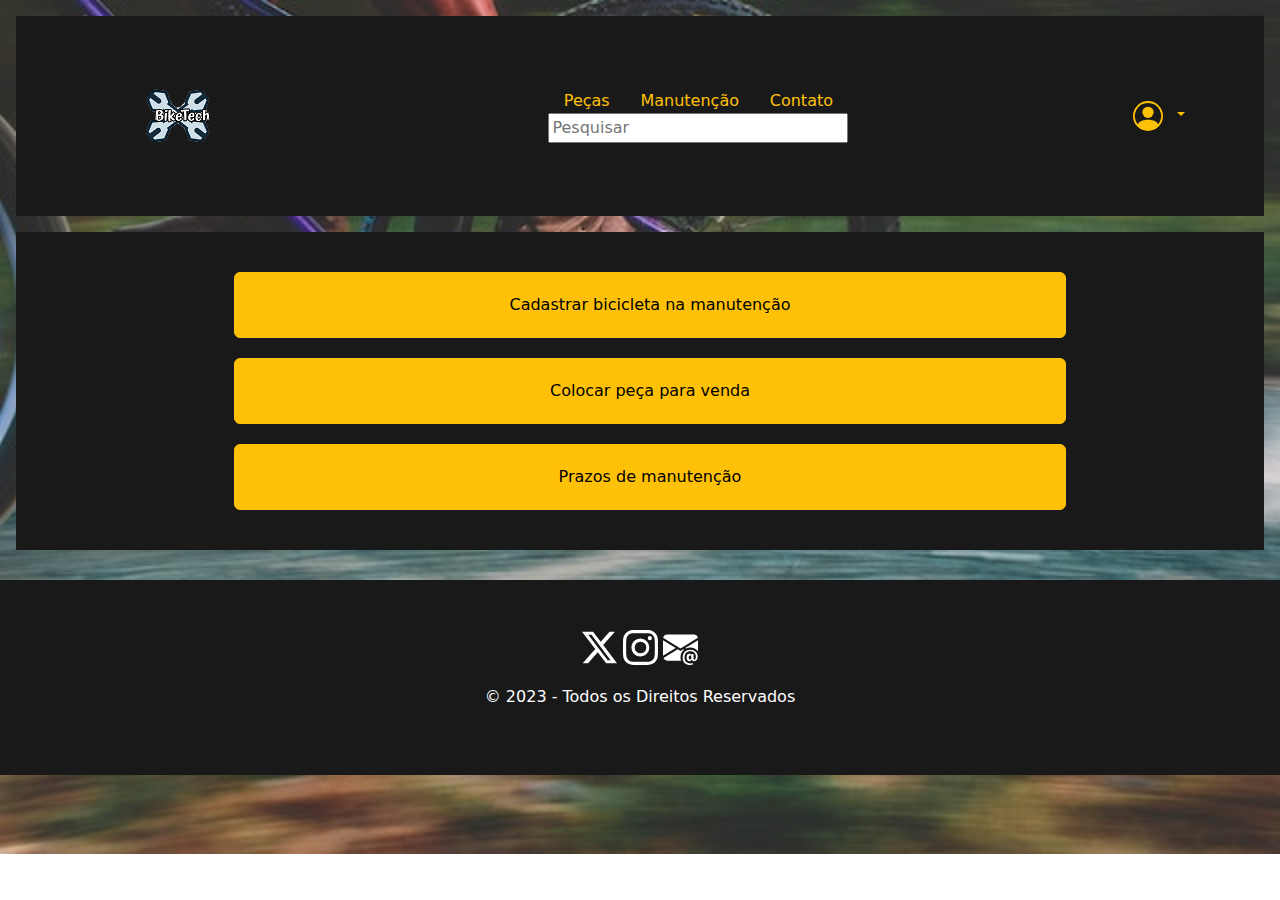
==== pg/funcionario.html @ 238eee3e "Add files via upload" ====
<!DOCTYPE html>
<html lang="pt-br">
<head>
    <meta charset="UTF-8">
    <meta name="viewport" content="width=device-width, initial-scale=1.0">
    <title>Funcionário</title>
    <link rel="stylesheet" href="https://cdn.jsdelivr.net/npm/bootstrap@5.2.0-beta1/dist/css/bootstrap.min.css">
    <link rel="stylesheet" href="funcionario.css">


</head>
<body>
    
    <!-- Navbar -->
    <header>
        <nav class="bg m-3">
          <div class="container">
            <div class="navElementos">
              <a href="#"><img src="../img/logo_bicicletaria.png" alt="logo"></a>
              <div class="navConteudo">
                <div class="paiOptionNav">
                  <a href="#" class="optionNavbar">Peças</a>
                  <a href="pg/manutencao.php" class="optionNavbar">Manutenção</a>
                  <a href="#" class="optionNavbar">Contato</a>
                </div>
                <form class="" role="search">
                  <input class="pesquisar" type="search" placeholder="Pesquisar"  aria-label="Search">
                </form>
              </div>
              
    
            <div class="dropdown">
              <button class="btn dropdown-toggle" type="button" data-bs-toggle="dropdown" aria-expanded="false" style="color: #ffc107;">
                <svg xmlns="http://www.w3.org/2000/svg" width="40" height="30" style="color: #ffc107;" fill="currentColor" class="bi bi-person-circle" viewBox="0 0 16 16">
                  <path d="M11 6a3 3 0 1 1-6 0 3 3 0 0 1 6 0z"/>
                  <path fill-rule="evenodd" d="M0 8a8 8 0 1 1 16 0A8 8 0 0 1 0 8zm8-7a7 7 0 0 0-5.468 11.37C3.242 11.226 4.805 10 8 10s4.757 1.225 5.468 2.37A7 7 0 0 0 8 1z"/>
                </svg>
              </button>
              <ul class="dropdown-menu">
                <li><a class="dropdown-item" href="pg/cadastro.html">Cadastro</a></li>
                <li><a class="dropdown-item" href="pg/loginSite.html">Login</a></li>
              </ul>
            </div>
            </div>
    
            <div class="menuIcon">
              <button data-bs-toggle="collapse" data-bs-target=".mobileNavElement"><img src="../img/menuNavbarIcon.png" alt="ícone de menu" class="img-fluid" width="50" height="50"></button>
            </div>
    
    
            <div  class="mobileNavElement collapse">
              <div class="conteudo navConteudo">
                <div class="paiOptionNav">
                  <a href="#" class="optionNavbar">Peças</a>
                  <a href="manutencao.php" class="optionNavbar">Manutenção</a>
                  <a href="#" class="optionNavbar">Contato</a>
                </div>
                <div class="conteudo">
                  <form class="" role="search">
                    <input class="pesquisar" type="search" placeholder="Pesquisar"  aria-label="Search">
                  </form>
                </div>
              </div>
              
              <div class="conteudo">
            <div class="dropdown">
              <button class="btn dropdown-toggle" type="button" data-bs-toggle="dropdown" aria-expanded="false" style="color: #ffc107;">
                <svg xmlns="http://www.w3.org/2000/svg" width="40" height="30" style="color: #ffc107;" fill="currentColor" class="bi bi-person-circle" viewBox="0 0 16 16">
                  <path d="M11 6a3 3 0 1 1-6 0 3 3 0 0 1 6 0z"/>
                  <path fill-rule="evenodd" d="M0 8a8 8 0 1 1 16 0A8 8 0 0 1 0 8zm8-7a7 7 0 0 0-5.468 11.37C3.242 11.226 4.805 10 8 10s4.757 1.225 5.468 2.37A7 7 0 0 0 8 1z"/>
                </svg>
              </button>
              <ul class="dropdown-menu">
                <li><a class="dropdown-item" href="cadastro.html">Cadastro</a></li>
                <li><a class="dropdown-item" href="loginSite.html">Login</a></li>
              </ul>
            </div>
            </div>
          </div>
          </div>
        </nav>
        </header>

        <div class="bg m-3">
          <div class="groupButtons">
            <a class="subGroupBtn" href="manutencao.php"><button class="groupBtn btn btn-warning">Cadastrar bicicleta na manutenção</button></a>
            <a class="subGroupBtn" href="#"><button class="groupBtn btn btn-warning">Colocar peça para venda</button></a>
            <a class="subGroupBtn" href="#"><button class="groupBtn btn btn-warning">Prazos de manutenção</button>
          </div>
        </div>


        <!-- Footer -->
        <div class="container-fluid bgContainers">
            <!--icons das redes sociais-->
            <div class="row">
            <div class="col-12 icons">
              <a href="#">
              <svg xmlns="http://www.w3.org/2000/svg" width="35" height="35" fill="currentColor" class="bi bi-twitter-x" viewBox="0 0 16 16">
                <path d="M12.6.75h2.454l-5.36 6.142L16 15.25h-4.937l-3.867-5.07-4.425 5.07H.316l5.733-6.57L0 .75h5.063l3.495 4.633L12.601.75Zm-.86 13.028h1.36L4.323 2.145H2.865l8.875 11.633Z"/>
              </svg>
            </a>
            <a href="#">
              <svg xmlns="http://www.w3.org/2000/svg" width="35" height="35" fill="currentColor" class="bi bi-instagram" viewBox="0 0 16 16">
                <path d="M8 0C5.829 0 5.556.01 4.703.048 3.85.088 3.269.222 2.76.42a3.917 3.917 0 0 0-1.417.923A3.927 3.927 0 0 0 .42 2.76C.222 3.268.087 3.85.048 4.7.01 5.555 0 5.827 0 8.001c0 2.172.01 2.444.048 3.297.04.852.174 1.433.372 1.942.205.526.478.972.923 1.417.444.445.89.719 1.416.923.51.198 1.09.333 1.942.372C5.555 15.99 5.827 16 8 16s2.444-.01 3.298-.048c.851-.04 1.434-.174 1.943-.372a3.916 3.916 0 0 0 1.416-.923c.445-.445.718-.891.923-1.417.197-.509.332-1.09.372-1.942C15.99 10.445 16 10.173 16 8s-.01-2.445-.048-3.299c-.04-.851-.175-1.433-.372-1.941a3.926 3.926 0 0 0-.923-1.417A3.911 3.911 0 0 0 13.24.42c-.51-.198-1.092-.333-1.943-.372C10.443.01 10.172 0 7.998 0h.003zm-.717 1.442h.718c2.136 0 2.389.007 3.232.046.78.035 1.204.166 1.486.275.373.145.64.319.92.599.28.28.453.546.598.92.11.281.24.705.275 1.485.039.843.047 1.096.047 3.231s-.008 2.389-.047 3.232c-.035.78-.166 1.203-.275 1.485a2.47 2.47 0 0 1-.599.919c-.28.28-.546.453-.92.598-.28.11-.704.24-1.485.276-.843.038-1.096.047-3.232.047s-2.39-.009-3.233-.047c-.78-.036-1.203-.166-1.485-.276a2.478 2.478 0 0 1-.92-.598 2.48 2.48 0 0 1-.6-.92c-.109-.281-.24-.705-.275-1.485-.038-.843-.046-1.096-.046-3.233 0-2.136.008-2.388.046-3.231.036-.78.166-1.204.276-1.486.145-.373.319-.64.599-.92.28-.28.546-.453.92-.598.282-.11.705-.24 1.485-.276.738-.034 1.024-.044 2.515-.045v.002zm4.988 1.328a.96.96 0 1 0 0 1.92.96.96 0 0 0 0-1.92zm-4.27 1.122a4.109 4.109 0 1 0 0 8.217 4.109 4.109 0 0 0 0-8.217zm0 1.441a2.667 2.667 0 1 1 0 5.334 2.667 2.667 0 0 1 0-5.334z"/>
              </svg>
            </a>
              <a href="#">
              <svg xmlns="http://www.w3.org/2000/svg" width="35" height="35" fill="currentColor" class="bi bi-envelope-at-fill" viewBox="0 0 16 16">
                <path d="M2 2A2 2 0 0 0 .05 3.555L8 8.414l7.95-4.859A2 2 0 0 0 14 2H2Zm-2 9.8V4.698l5.803 3.546L0 11.801Zm6.761-2.97-6.57 4.026A2 2 0 0 0 2 14h6.256A4.493 4.493 0 0 1 8 12.5a4.49 4.49 0 0 1 1.606-3.446l-.367-.225L8 9.586l-1.239-.757ZM16 9.671V4.697l-5.803 3.546.338.208A4.482 4.482 0 0 1 12.5 8c1.414 0 2.675.652 3.5 1.671Z"/>
                <path d="M15.834 12.244c0 1.168-.577 2.025-1.587 2.025-.503 0-1.002-.228-1.12-.648h-.043c-.118.416-.543.643-1.015.643-.77 0-1.259-.542-1.259-1.434v-.529c0-.844.481-1.4 1.26-1.4.585 0 .87.333.953.63h.03v-.568h.905v2.19c0 .272.18.42.411.42.315 0 .639-.415.639-1.39v-.118c0-1.277-.95-2.326-2.484-2.326h-.04c-1.582 0-2.64 1.067-2.64 2.724v.157c0 1.867 1.237 2.654 2.57 2.654h.045c.507 0 .935-.07 1.18-.18v.731c-.219.1-.643.175-1.237.175h-.044C10.438 16 9 14.82 9 12.646v-.214C9 10.36 10.421 9 12.485 9h.035c2.12 0 3.314 1.43 3.314 3.034v.21Zm-4.04.21v.227c0 .586.227.8.581.8.31 0 .564-.17.564-.743v-.367c0-.516-.275-.708-.572-.708-.346 0-.573.245-.573.791Z"/>
              </svg>
              </a>
            </div>
            <div class="col-12">
              <p class="text-center">&copy; 2023 - Todos os Direitos Reservados</p>
          </div>
        </div>
        </div>

    <script src="https://cdn.jsdelivr.net/npm/bootstrap@5.2.0-beta1/dist/js/bootstrap.bundle.min.js"></script>
</body>
</html>
---- pg/funcionario.css ----
body {
    background-image: url(../img/siteFundo.jpg);
    background-repeat: no-repeat;
    background-size: cover;
}

.bg{
    background-color: rgb(26, 25, 25);
    color: #ffffff;
}

a {
    text-decoration: none;
    color: white;
}

.navConteudo{
    flex-direction: column;
    justify-content: center;
    display: flex;
}

.paiOptionNav {
    display: flex;
    justify-content: space-around;
}

.pesquisar {
    width: 300px;
}
.navText{
    flex-direction: row;
    display: flex;
}

.optionNavbar {
    color: #ffc107;
}

.navElementos {
    align-items: center;
    justify-content: space-between;
    flex-direction: row;
    display: flex;
}

.icons {
    text-align: center;
    margin-bottom: 20px;
}

.mobileNavElement {
    display: none;
}

.menuIcon {
    display: none;
}

.bgContainers{
    background-color: rgb(26, 25, 25);
    color: #ffffff;
    margin-top: 30px;
    padding: 50px;
}

@media screen and (max-width: 730px) {
    .navElementos{
        display: none;
    }

    button {
        background-color: transparent;
        border: none;
        cursor: pointer;

    }
    .menuIcon {
        display: block;
    }

    .mobileNavElement{
        display: flex;
        flex-direction: column;
        text-align: left;
    }

    .paiOptionNav {
        display: flex;
        flex-direction: column;
        padding-bottom: 10px;
    }

    .conteudo {
        padding-bottom: 10px;
    }

    .pesquisar {
        width: 150px;
    }
}

.groupButtons {
    display: flex;
    flex-direction: column;
    align-items: center;
    padding: 30px;
}

.groupBtn {
    width: 100%;
    padding: 20px;
    margin: 10px;
}

.subGroupBtn {
    width: 70%;
}
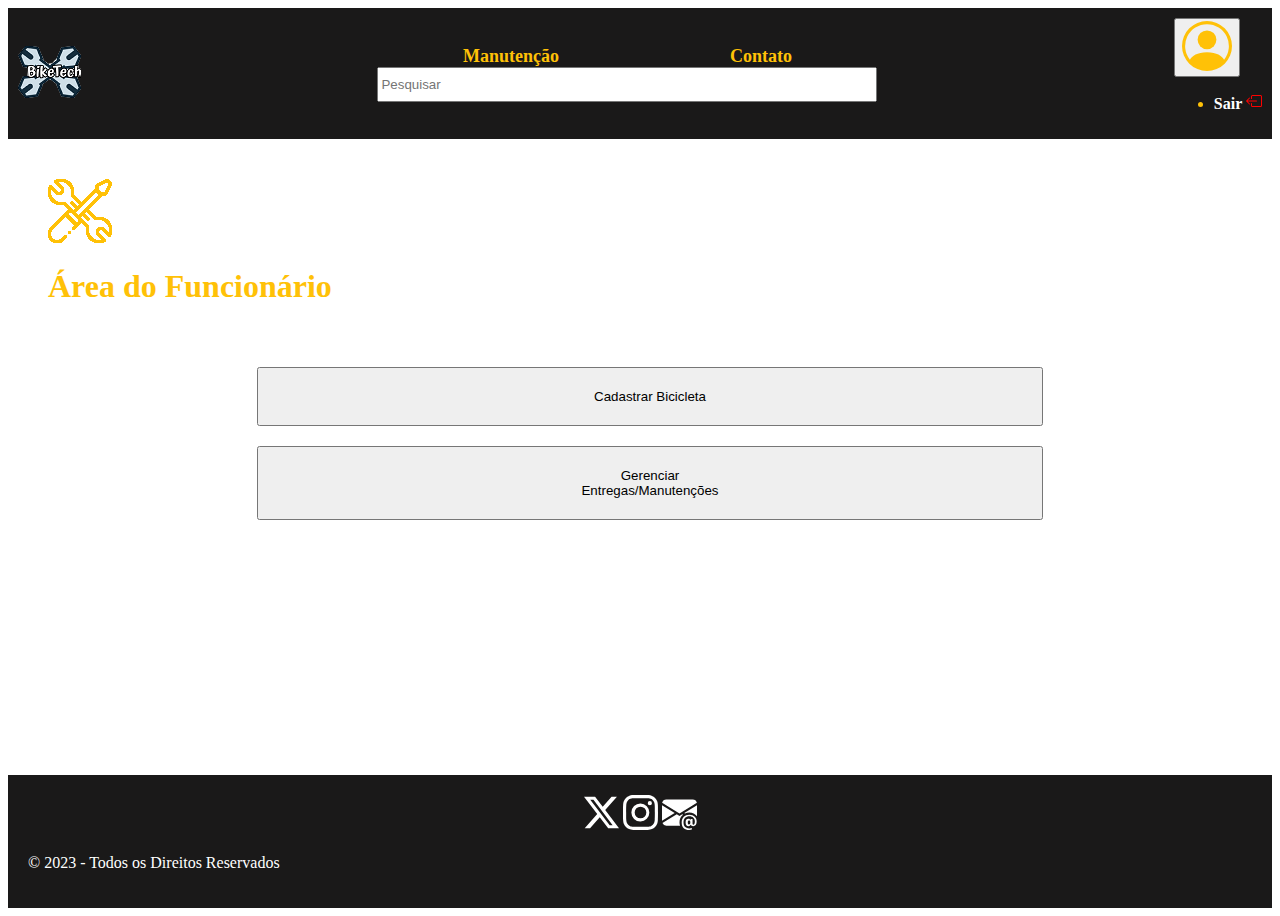
==== commit 02ab3f3a: "Add files via upload" ====
--- a/pg/funcionario.html
+++ b/pg/funcionario.html
@@ -1,123 +1,170 @@
 <!DOCTYPE html>
 <html lang="pt-br">
+
 <head>
-    <meta charset="UTF-8">
-    <meta name="viewport" content="width=device-width, initial-scale=1.0">
-    <title>Funcionário</title>
-    <link rel="stylesheet" href="https://cdn.jsdelivr.net/npm/bootstrap@5.2.0-beta1/dist/css/bootstrap.min.css">
-    <link rel="stylesheet" href="funcionario.css">
+  <meta charset="utf-8"/>
+  <meta name="viewport" content="width=device-width, initial-scale=1.0" />
+  <title>Funcionário</title>
+</head>
+<link href="https://cdn.jsdelivr.net/npm/bootstrap@5.3.2/dist/css/bootstrap.min.css" rel="stylesheet"
+  integrity="sha384-T3c6CoIi6uLrA9TneNEoa7RxnatzjcDSCmG1MXxSR1GAsXEV/Dwwykc2MPK8M2HN" crossorigin="anonymous" />
+<link rel="stylesheet" href="../css/funcionario.css" />
+
+<body class="containerBody">
 
 
-</head>
-<body>
-    
-    <!-- Navbar -->
-    <header>
-        <nav class="bg m-3">
-          <div class="container">
-            <div class="navElementos">
-              <a href="#"><img src="../img/logo_bicicletaria.png" alt="logo"></a>
-              <div class="navConteudo">
-                <div class="paiOptionNav">
-                  <a href="#" class="optionNavbar">Peças</a>
-                  <a href="pg/manutencao.php" class="optionNavbar">Manutenção</a>
-                  <a href="#" class="optionNavbar">Contato</a>
-                </div>
-                <form class="" role="search">
-                  <input class="pesquisar" type="search" placeholder="Pesquisar"  aria-label="Search">
-                </form>
-              </div>
-              
-    
+
+  <!-- Navbar -->
+  <header>
+    <nav class="bg bgNavbar">
+      <div class="container">
+        <div class="navElementos">
+          <a href="#"><img class="navImage" src="../img/logo_bicicletaria.png" alt="logo" width="100%" height="100%" /></a>
+          <div class="navConteudo">
+            <div class="paiOptionNav">
+              <a href="manutencao.php" class="optionNavbar">Manutenção</a>
+              <a href="contato.php" class="optionNavbar">Contato</a>
+            </div>
+            <form class="" role="search">
+              <input class="pesquisar" type="search" placeholder="Pesquisar" aria-label="Search" />
+            </form>
+          </div>
+
+          <div class="dropdown">
+            <button class="btn dropdown-toggle perfil" type="button" data-bs-toggle="dropdown" aria-expanded="false"
+            >
+              <svg xmlns="http://www.w3.org/2000/svg" width="50" height="50"  fill="currentColor"
+                class="bi bi-person-circle perfil" viewBox="0 0 16 16">
+                <path d="M11 6a3 3 0 1 1-6 0 3 3 0 0 1 6 0z" />
+                <path fill-rule="evenodd"
+                  d="M0 8a8 8 0 1 1 16 0A8 8 0 0 1 0 8zm8-7a7 7 0 0 0-5.468 11.37C3.242 11.226 4.805 10 8 10s4.757 1.225 5.468 2.37A7 7 0 0 0 8 1z" />
+              </svg>
+            </button>
+            <ul class="dropdown-menu">
+              <li>
+                <a class="dropdown-item" href="deslog.php">Sair
+                  <svg xmlns="http://www.w3.org/2000/svg" width="16" height="16" fill="currentColor"
+                    class="bi bi-box-arrow-left" viewBox="0 0 16 16" style="color: red">
+                    <path fill-rule="evenodd"
+                      d="M6 12.5a.5.5 0 0 0 .5.5h8a.5.5 0 0 0 .5-.5v-9a.5.5 0 0 0-.5-.5h-8a.5.5 0 0 0-.5.5v2a.5.5 0 0 1-1 0v-2A1.5 1.5 0 0 1 6.5 2h8A1.5 1.5 0 0 1 16 3.5v9a1.5 1.5 0 0 1-1.5 1.5h-8A1.5 1.5 0 0 1 5 12.5v-2a.5.5 0 0 1 1 0v2z" />
+                    <path fill-rule="evenodd"
+                      d="M.146 8.354a.5.5 0 0 1 0-.708l3-3a.5.5 0 1 1 .708.708L1.707 7.5H10.5a.5.5 0 0 1 0 1H1.707l2.147 2.146a.5.5 0 0 1-.708.708l-3-3z" />
+                  </svg>
+                </a>
+              </li>
+            </ul>
+          </div>
+        </div>
+
+        <!-- Navbar para dispositivos móveis -->
+        <div class="menuIcon">
+          <button data-bs-toggle="collapse" data-bs-target=".mobileNavElement">
+            <img src="../img/menuNavbarIcon.png" alt="ícone de menu" class="img-fluid" width="50" height="50" />
+          </button>
+        </div>
+
+        <div class="mobileNavElement collapse">
+          <div class="conteudo navConteudo">
+            <div class="paiOptionNav">
+              <a href="manutencao.php" class="optionNavbar">Manutenção</a>
+              <a href="contato.php" class="optionNavbar">Contato</a>
+            </div>
+            <div class="conteudo">
+              <form class="" role="search">
+                <input class="pesquisar" type="search" placeholder="Pesquisar" aria-label="Search" />
+              </form>
+            </div>
+          </div>
+
+          <div class="conteudo">
             <div class="dropdown">
-              <button class="btn dropdown-toggle" type="button" data-bs-toggle="dropdown" aria-expanded="false" style="color: #ffc107;">
-                <svg xmlns="http://www.w3.org/2000/svg" width="40" height="30" style="color: #ffc107;" fill="currentColor" class="bi bi-person-circle" viewBox="0 0 16 16">
-                  <path d="M11 6a3 3 0 1 1-6 0 3 3 0 0 1 6 0z"/>
-                  <path fill-rule="evenodd" d="M0 8a8 8 0 1 1 16 0A8 8 0 0 1 0 8zm8-7a7 7 0 0 0-5.468 11.37C3.242 11.226 4.805 10 8 10s4.757 1.225 5.468 2.37A7 7 0 0 0 8 1z"/>
+              <button class="btn dropdown-toggle" type="button" data-bs-toggle="dropdown" aria-expanded="false"
+                style="color: #ffc107">
+                <svg xmlns="http://www.w3.org/2000/svg" width="40" height="30" style="color: #ffc107"
+                  fill="currentColor" class="bi bi-person-circle" viewBox="0 0 16 16">
+                  <path d="M11 6a3 3 0 1 1-6 0 3 3 0 0 1 6 0z" />
+                  <path fill-rule="evenodd"
+                    d="M0 8a8 8 0 1 1 16 0A8 8 0 0 1 0 8zm8-7a7 7 0 0 0-5.468 11.37C3.242 11.226 4.805 10 8 10s4.757 1.225 5.468 2.37A7 7 0 0 0 8 1z" />
                 </svg>
               </button>
               <ul class="dropdown-menu">
-                <li><a class="dropdown-item" href="pg/cadastro.html">Cadastro</a></li>
-                <li><a class="dropdown-item" href="pg/loginSite.html">Login</a></li>
+                <li>
+                  <a class="dropdown-item" href="deslog.php">Sair
+                    <svg xmlns="http://www.w3.org/2000/svg" width="16" height="16" fill="currentColor"
+                      class="bi bi-box-arrow-left" viewBox="0 0 16 16" style="color: red">
+                      <path fill-rule="evenodd"
+                        d="M6 12.5a.5.5 0 0 0 .5.5h8a.5.5 0 0 0 .5-.5v-9a.5.5 0 0 0-.5-.5h-8a.5.5 0 0 0-.5.5v2a.5.5 0 0 1-1 0v-2A1.5 1.5 0 0 1 6.5 2h8A1.5 1.5 0 0 1 16 3.5v9a1.5 1.5 0 0 1-1.5 1.5h-8A1.5 1.5 0 0 1 5 12.5v-2a.5.5 0 0 1 1 0v2z" />
+                      <path fill-rule="evenodd"
+                        d="M.146 8.354a.5.5 0 0 1 0-.708l3-3a.5.5 0 1 1 .708.708L1.707 7.5H10.5a.5.5 0 0 1 0 1H1.707l2.147 2.146a.5.5 0 0 1-.708.708l-3-3z" />
+                    </svg>
+                  </a>
+                </li>
               </ul>
             </div>
-            </div>
-    
-            <div class="menuIcon">
-              <button data-bs-toggle="collapse" data-bs-target=".mobileNavElement"><img src="../img/menuNavbarIcon.png" alt="ícone de menu" class="img-fluid" width="50" height="50"></button>
-            </div>
-    
-    
-            <div  class="mobileNavElement collapse">
-              <div class="conteudo navConteudo">
-                <div class="paiOptionNav">
-                  <a href="#" class="optionNavbar">Peças</a>
-                  <a href="manutencao.php" class="optionNavbar">Manutenção</a>
-                  <a href="#" class="optionNavbar">Contato</a>
-                </div>
-                <div class="conteudo">
-                  <form class="" role="search">
-                    <input class="pesquisar" type="search" placeholder="Pesquisar"  aria-label="Search">
-                  </form>
-                </div>
-              </div>
-              
-              <div class="conteudo">
-            <div class="dropdown">
-              <button class="btn dropdown-toggle" type="button" data-bs-toggle="dropdown" aria-expanded="false" style="color: #ffc107;">
-                <svg xmlns="http://www.w3.org/2000/svg" width="40" height="30" style="color: #ffc107;" fill="currentColor" class="bi bi-person-circle" viewBox="0 0 16 16">
-                  <path d="M11 6a3 3 0 1 1-6 0 3 3 0 0 1 6 0z"/>
-                  <path fill-rule="evenodd" d="M0 8a8 8 0 1 1 16 0A8 8 0 0 1 0 8zm8-7a7 7 0 0 0-5.468 11.37C3.242 11.226 4.805 10 8 10s4.757 1.225 5.468 2.37A7 7 0 0 0 8 1z"/>
-                </svg>
-              </button>
-              <ul class="dropdown-menu">
-                <li><a class="dropdown-item" href="cadastro.html">Cadastro</a></li>
-                <li><a class="dropdown-item" href="loginSite.html">Login</a></li>
-              </ul>
-            </div>
-            </div>
-          </div>
-          </div>
-        </nav>
-        </header>
-
-        <div class="bg m-3">
-          <div class="groupButtons">
-            <a class="subGroupBtn" href="manutencao.php"><button class="groupBtn btn btn-warning">Cadastrar bicicleta na manutenção</button></a>
-            <a class="subGroupBtn" href="#"><button class="groupBtn btn btn-warning">Colocar peça para venda</button></a>
-            <a class="subGroupBtn" href="#"><button class="groupBtn btn btn-warning">Prazos de manutenção</button>
           </div>
         </div>
+      </div>
+    </nav>
+  </header>
 
+  <!-- Grupo de botões -->
+  <main class="bgMain">
+    <div class="m-3 p-3 text-center">
+      <img src="../img/iconFuncionariopg.png" alt="">
+      <h1 class="text-center">Área do Funcionário</h1>
 
-        <!-- Footer -->
-        <div class="container-fluid bgContainers">
-            <!--icons das redes sociais-->
-            <div class="row">
-            <div class="col-12 icons">
-              <a href="#">
-              <svg xmlns="http://www.w3.org/2000/svg" width="35" height="35" fill="currentColor" class="bi bi-twitter-x" viewBox="0 0 16 16">
-                <path d="M12.6.75h2.454l-5.36 6.142L16 15.25h-4.937l-3.867-5.07-4.425 5.07H.316l5.733-6.57L0 .75h5.063l3.495 4.633L12.601.75Zm-.86 13.028h1.36L4.323 2.145H2.865l8.875 11.633Z"/>
-              </svg>
-            </a>
-            <a href="#">
-              <svg xmlns="http://www.w3.org/2000/svg" width="35" height="35" fill="currentColor" class="bi bi-instagram" viewBox="0 0 16 16">
-                <path d="M8 0C5.829 0 5.556.01 4.703.048 3.85.088 3.269.222 2.76.42a3.917 3.917 0 0 0-1.417.923A3.927 3.927 0 0 0 .42 2.76C.222 3.268.087 3.85.048 4.7.01 5.555 0 5.827 0 8.001c0 2.172.01 2.444.048 3.297.04.852.174 1.433.372 1.942.205.526.478.972.923 1.417.444.445.89.719 1.416.923.51.198 1.09.333 1.942.372C5.555 15.99 5.827 16 8 16s2.444-.01 3.298-.048c.851-.04 1.434-.174 1.943-.372a3.916 3.916 0 0 0 1.416-.923c.445-.445.718-.891.923-1.417.197-.509.332-1.09.372-1.942C15.99 10.445 16 10.173 16 8s-.01-2.445-.048-3.299c-.04-.851-.175-1.433-.372-1.941a3.926 3.926 0 0 0-.923-1.417A3.911 3.911 0 0 0 13.24.42c-.51-.198-1.092-.333-1.943-.372C10.443.01 10.172 0 7.998 0h.003zm-.717 1.442h.718c2.136 0 2.389.007 3.232.046.78.035 1.204.166 1.486.275.373.145.64.319.92.599.28.28.453.546.598.92.11.281.24.705.275 1.485.039.843.047 1.096.047 3.231s-.008 2.389-.047 3.232c-.035.78-.166 1.203-.275 1.485a2.47 2.47 0 0 1-.599.919c-.28.28-.546.453-.92.598-.28.11-.704.24-1.485.276-.843.038-1.096.047-3.232.047s-2.39-.009-3.233-.047c-.78-.036-1.203-.166-1.485-.276a2.478 2.478 0 0 1-.92-.598 2.48 2.48 0 0 1-.6-.92c-.109-.281-.24-.705-.275-1.485-.038-.843-.046-1.096-.046-3.233 0-2.136.008-2.388.046-3.231.036-.78.166-1.204.276-1.486.145-.373.319-.64.599-.92.28-.28.546-.453.92-.598.282-.11.705-.24 1.485-.276.738-.034 1.024-.044 2.515-.045v.002zm4.988 1.328a.96.96 0 1 0 0 1.92.96.96 0 0 0 0-1.92zm-4.27 1.122a4.109 4.109 0 1 0 0 8.217 4.109 4.109 0 0 0 0-8.217zm0 1.441a2.667 2.667 0 1 1 0 5.334 2.667 2.667 0 0 1 0-5.334z"/>
-              </svg>
-            </a>
-              <a href="#">
-              <svg xmlns="http://www.w3.org/2000/svg" width="35" height="35" fill="currentColor" class="bi bi-envelope-at-fill" viewBox="0 0 16 16">
-                <path d="M2 2A2 2 0 0 0 .05 3.555L8 8.414l7.95-4.859A2 2 0 0 0 14 2H2Zm-2 9.8V4.698l5.803 3.546L0 11.801Zm6.761-2.97-6.57 4.026A2 2 0 0 0 2 14h6.256A4.493 4.493 0 0 1 8 12.5a4.49 4.49 0 0 1 1.606-3.446l-.367-.225L8 9.586l-1.239-.757ZM16 9.671V4.697l-5.803 3.546.338.208A4.482 4.482 0 0 1 12.5 8c1.414 0 2.675.652 3.5 1.671Z"/>
-                <path d="M15.834 12.244c0 1.168-.577 2.025-1.587 2.025-.503 0-1.002-.228-1.12-.648h-.043c-.118.416-.543.643-1.015.643-.77 0-1.259-.542-1.259-1.434v-.529c0-.844.481-1.4 1.26-1.4.585 0 .87.333.953.63h.03v-.568h.905v2.19c0 .272.18.42.411.42.315 0 .639-.415.639-1.39v-.118c0-1.277-.95-2.326-2.484-2.326h-.04c-1.582 0-2.64 1.067-2.64 2.724v.157c0 1.867 1.237 2.654 2.57 2.654h.045c.507 0 .935-.07 1.18-.18v.731c-.219.1-.643.175-1.237.175h-.044C10.438 16 9 14.82 9 12.646v-.214C9 10.36 10.421 9 12.485 9h.035c2.12 0 3.314 1.43 3.314 3.034v.21Zm-4.04.21v.227c0 .586.227.8.581.8.31 0 .564-.17.564-.743v-.367c0-.516-.275-.708-.572-.708-.346 0-.573.245-.573.791Z"/>
-              </svg>
-              </a>
-            </div>
-            <div class="col-12">
-              <p class="text-center">&copy; 2023 - Todos os Direitos Reservados</p>
-          </div>
+      <div class="bg m-3">
+        <div class="groupButtons">
+          <a class="subGroupBtn" href="manutencao.php"><button class="groupBtn btn btn-warning">Cadastrar
+              Bicicleta</button>
+          </a>
+          <a class="subGroupBtn" href=""><button class="groupBtn btn btn-warning">
+              Gerenciar <br>Entregas/Manutenções
+            </button>
+          </a>
         </div>
-        </div>
+      </div>
+    </div>
+  </main>
 
-    <script src="https://cdn.jsdelivr.net/npm/bootstrap@5.2.0-beta1/dist/js/bootstrap.bundle.min.js"></script>
+  <!--Footer-->
+  <div class="container-fluid bgContainers">
+    <!--icons das redes sociais-->
+    <div class="row">
+      <div class="col-12 icons">
+        <a href="#">
+          <svg xmlns="http://www.w3.org/2000/svg" width="35" height="35" fill="currentColor" class="bi bi-twitter-x"
+            viewBox="0 0 16 16">
+            <path
+              d="M12.6.75h2.454l-5.36 6.142L16 15.25h-4.937l-3.867-5.07-4.425 5.07H.316l5.733-6.57L0 .75h5.063l3.495 4.633L12.601.75Zm-.86 13.028h1.36L4.323 2.145H2.865l8.875 11.633Z" />
+          </svg>
+        </a>
+        <a href="#">
+          <svg xmlns="http://www.w3.org/2000/svg" width="35" height="35" fill="currentColor" class="bi bi-instagram"
+            viewBox="0 0 16 16">
+            <path
+              d="M8 0C5.829 0 5.556.01 4.703.048 3.85.088 3.269.222 2.76.42a3.917 3.917 0 0 0-1.417.923A3.927 3.927 0 0 0 .42 2.76C.222 3.268.087 3.85.048 4.7.01 5.555 0 5.827 0 8.001c0 2.172.01 2.444.048 3.297.04.852.174 1.433.372 1.942.205.526.478.972.923 1.417.444.445.89.719 1.416.923.51.198 1.09.333 1.942.372C5.555 15.99 5.827 16 8 16s2.444-.01 3.298-.048c.851-.04 1.434-.174 1.943-.372a3.916 3.916 0 0 0 1.416-.923c.445-.445.718-.891.923-1.417.197-.509.332-1.09.372-1.942C15.99 10.445 16 10.173 16 8s-.01-2.445-.048-3.299c-.04-.851-.175-1.433-.372-1.941a3.926 3.926 0 0 0-.923-1.417A3.911 3.911 0 0 0 13.24.42c-.51-.198-1.092-.333-1.943-.372C10.443.01 10.172 0 7.998 0h.003zm-.717 1.442h.718c2.136 0 2.389.007 3.232.046.78.035 1.204.166 1.486.275.373.145.64.319.92.599.28.28.453.546.598.92.11.281.24.705.275 1.485.039.843.047 1.096.047 3.231s-.008 2.389-.047 3.232c-.035.78-.166 1.203-.275 1.485a2.47 2.47 0 0 1-.599.919c-.28.28-.546.453-.92.598-.28.11-.704.24-1.485.276-.843.038-1.096.047-3.232.047s-2.39-.009-3.233-.047c-.78-.036-1.203-.166-1.485-.276a2.478 2.478 0 0 1-.92-.598 2.48 2.48 0 0 1-.6-.92c-.109-.281-.24-.705-.275-1.485-.038-.843-.046-1.096-.046-3.233 0-2.136.008-2.388.046-3.231.036-.78.166-1.204.276-1.486.145-.373.319-.64.599-.92.28-.28.546-.453.92-.598.282-.11.705-.24 1.485-.276.738-.034 1.024-.044 2.515-.045v.002zm4.988 1.328a.96.96 0 1 0 0 1.92.96.96 0 0 0 0-1.92zm-4.27 1.122a4.109 4.109 0 1 0 0 8.217 4.109 4.109 0 0 0 0-8.217zm0 1.441a2.667 2.667 0 1 1 0 5.334 2.667 2.667 0 0 1 0-5.334z" />
+          </svg>
+        </a>
+        <a href="#">
+          <svg xmlns="http://www.w3.org/2000/svg" width="35" height="35" fill="currentColor"
+            class="bi bi-envelope-at-fill" viewBox="0 0 16 16">
+            <path
+              d="M2 2A2 2 0 0 0 .05 3.555L8 8.414l7.95-4.859A2 2 0 0 0 14 2H2Zm-2 9.8V4.698l5.803 3.546L0 11.801Zm6.761-2.97-6.57 4.026A2 2 0 0 0 2 14h6.256A4.493 4.493 0 0 1 8 12.5a4.49 4.49 0 0 1 1.606-3.446l-.367-.225L8 9.586l-1.239-.757ZM16 9.671V4.697l-5.803 3.546.338.208A4.482 4.482 0 0 1 12.5 8c1.414 0 2.675.652 3.5 1.671Z" />
+            <path
+              d="M15.834 12.244c0 1.168-.577 2.025-1.587 2.025-.503 0-1.002-.228-1.12-.648h-.043c-.118.416-.543.643-1.015.643-.77 0-1.259-.542-1.259-1.434v-.529c0-.844.481-1.4 1.26-1.4.585 0 .87.333.953.63h.03v-.568h.905v2.19c0 .272.18.42.411.42.315 0 .639-.415.639-1.39v-.118c0-1.277-.95-2.326-2.484-2.326h-.04c-1.582 0-2.64 1.067-2.64 2.724v.157c0 1.867 1.237 2.654 2.57 2.654h.045c.507 0 .935-.07 1.18-.18v.731c-.219.1-.643.175-1.237.175h-.044C10.438 16 9 14.82 9 12.646v-.214C9 10.36 10.421 9 12.485 9h.035c2.12 0 3.314 1.43 3.314 3.034v.21Zm-4.04.21v.227c0 .586.227.8.581.8.31 0 .564-.17.564-.743v-.367c0-.516-.275-.708-.572-.708-.346 0-.573.245-.573.791Z" />
+          </svg>
+        </a>
+      </div>
+      <div class="col-12">
+        <p class="text-center">&copy; 2023 - Todos os Direitos Reservados</p>
+      </div>
+    </div>
+  </div>
+
+  <script src="https://cdn.jsdelivr.net/npm/bootstrap@5.3.2/dist/js/bootstrap.bundle.min.js"
+    integrity="sha384-C6RzsynM9kWDrMNeT87bh95OGNyZPhcTNXj1NW7RuBCsyN/o0jlpcV8Qyq46cDfL"
+    crossorigin="anonymous"></script>
 </body>
-</html>+
+</html>
--- a/css/funcionario.css
+++ b/css/funcionario.css
@@ -0,0 +1,189 @@
+/* Estilo do corpo em geral do site */
+.bg {
+    color: #ffc107;
+}
+
+/* Estilo para o  footer ficar no fim da página */
+.containerBody {
+    display: flex;
+    flex-direction: column;
+    min-height: 100vh;
+}
+
+.containerBody main {
+    flex: 1;
+}
+
+.bgMain {
+    padding: 20px;
+    margin: 20px;
+    color: #ffc107;
+}
+
+/* estilização da navbar */
+.bgNavbar {
+background-color: rgb(26, 25, 25);
+    font-weight: bold;
+    padding: 10px;
+}
+
+a {
+    text-decoration: none;
+    color: white;
+}
+
+.navConteudo {
+    flex-direction: column;
+    justify-content: center;
+    display: flex;
+}
+
+.paiOptionNav {
+    display: flex;
+    justify-content: space-around;
+    font-size: large;
+}
+
+.pesquisar {
+    width: 500px;
+    height: 35px;
+}
+
+.navText {
+    flex-direction: row;
+    display: flex;
+}
+
+.optionNavbar {
+    color: #ffc107;
+}
+
+.navElementos {
+    align-items: center;
+    justify-content: space-between;
+    flex-direction: row;
+    display: flex;
+}
+
+.btn:hover {
+  transform: scale(1.10);
+  transition: 0.5s;
+  box-shadow: 3px 3px 3px black;
+}
+
+.navImage:hover{
+  transform: scale(1.10);
+  transition: 0s;
+}
+
+.optionNavbar:hover{
+  transform: scale(1.10);
+  transition: 0s;
+  color: white;
+}
+
+.paiOptionNav:hover{
+  transform: scale(1.02);
+  transition: 0s;
+}
+
+.menuIcon:hover{
+  transform: scale(1.02);
+  transition: 1s;
+}
+
+.perfil{
+  color: #ffc107;
+}
+
+.perfil:hover{
+  transform: scale(1.10);
+  transition: 0s;
+  color: white;
+}
+
+
+/* estilo do footer */
+.icons {
+    text-align: center;
+    margin-bottom: 20px;
+}
+
+.bgContainers {
+    background-color: rgb(26, 25, 25);
+    color: #ffffff;
+    margin-top: 30px;
+    padding: 20px;
+}
+
+/* estilo para telas mobile */
+.mobileNavElement {
+    display: none;
+}
+
+.menuIcon {
+    display: none;
+}
+
+/* modificações para telas menores */
+@media screen and (max-width: 730px) {
+    .navElementos {
+        display: none;
+    }
+
+    button {
+        background-color: transparent;
+        border: none;
+        cursor: pointer;
+
+    }
+
+    .menuIcon {
+        display: block;
+    }
+
+    .mobileNavElement {
+        display: flex;
+        flex-direction: column;
+        text-align: left;
+    }
+
+    .paiOptionNav {
+        display: flex;
+        flex-direction: column;
+        padding-bottom: 10px;
+    }
+
+    .conteudo {
+        padding-bottom: 10px;
+    }
+
+    .pesquisar {
+        width: 150px;
+        margin-bottom: -20px;
+    }
+}
+
+h1 {
+    color: #ffc107;
+}
+
+/* Estilo do grupo de botões */
+.groupButtons {
+    display: flex;
+    flex-direction: column;
+    align-items: center;
+    justify-content: center;
+    padding: 30px;
+
+}
+
+.groupBtn {
+    width: 100%;
+    padding: 20px;
+    margin: 10px;
+}
+
+.subGroupBtn {
+    width: 70%;
+}
